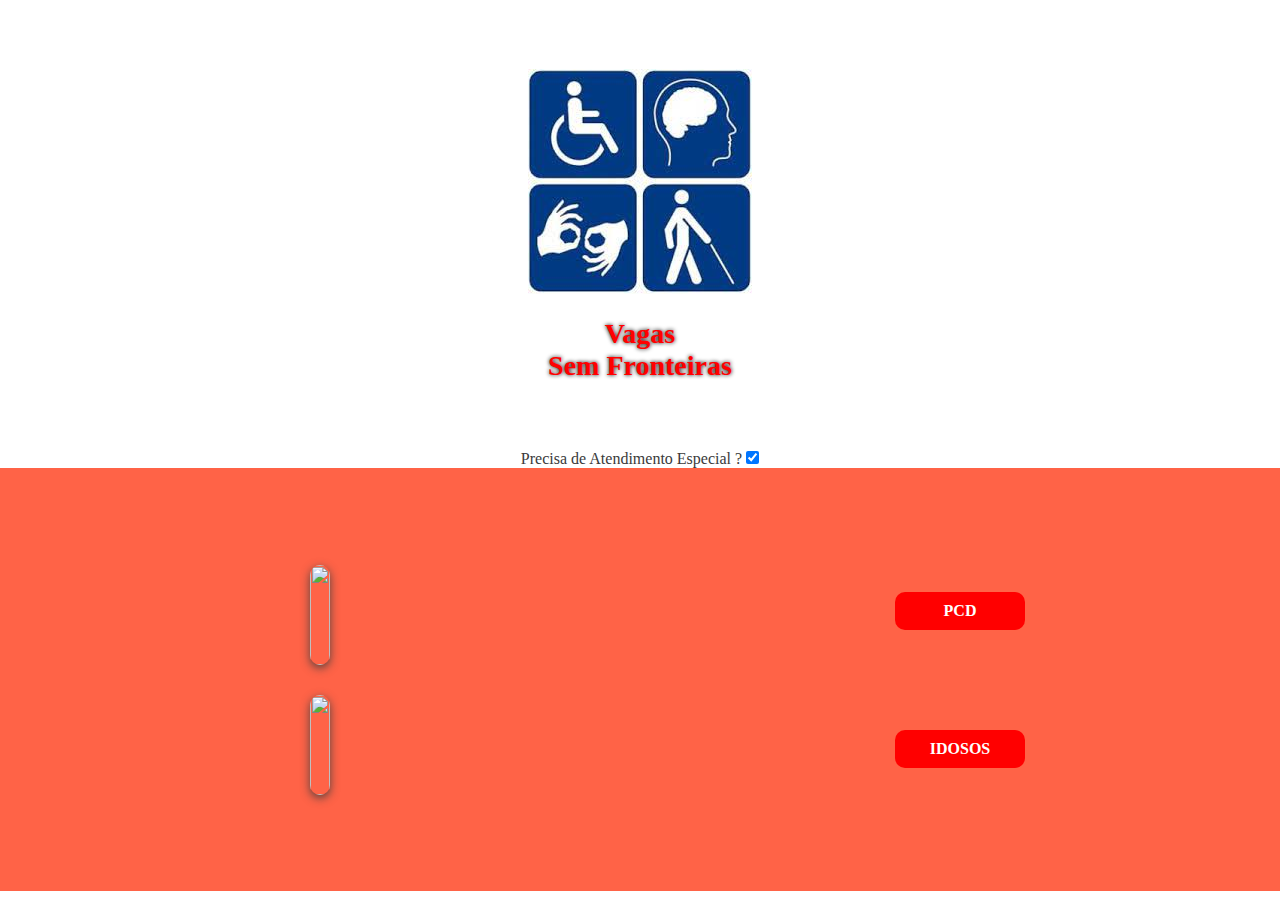
==== index.html @ 31e76e37 "app" ====
<!DOCTYPE html>
<html lang="pt-br">
<head>
    <meta charset="UTF-8">
    <meta http-equiv="X-UA-Compatible" content="IE=edge">
    <meta name="viewport" content="width=device-width, initial-scale=1.0">
    <title>tela1</title>
    <link rel="stylesheet" href="style.css">
</head>
<body>
    <header>
        <section>
            <div>
                <img src="[data-uri]" alt="logo">
                <h1>Vagas <br> Sem Fronteiras</h1>
            </div>
        </section>
        <label for="pcd">Precisa de Atendimento Especial ?</label>
        <input type="checkbox" checked>
        <div class="categorias" id="pcd">
            <div>
                <section>
                    <article>
                        <img src="https://www.extraconsult.com.br/wp-content/uploads/2023/02/pcd.png" alt="">
                    </article>
                    <article>
                        <img src="https://encrypted-tbn0.gstatic.com/images?q=tbn:ANd9GcRIGRkD_nqIrDoh0-PrAtom-mF92Uj79-9wsRbvRJULxw7uaOYyGv9GZyttuBcoDxzoT0M&usqp=CAU" alt="">
                    </article>
                </section>
            </div>
            <div class="pcd"> 
                <a href="#">PCD</a>
                <a href="#">IDOSOS</a>
            </div>
        </div>
    </header>
</body>
</html>
---- style.css ----
*{
    padding: 0px;
    margin:0px;
    box-sizing: border-box;
}

header {
    height: 100vh;
    background-color: rgb(255, 255, 255);
    text-align: center;
}

section {
    display: flex;
    flex-direction: column;
    align-items: center;

    height: 50vh;
    text-align: center;
    justify-content: center;
}

section h1{
    margin-top: 20px;
    font-weight: bolder;
    color: red;
    font-size: 28px;
    text-shadow: 0px 0px 4px #000;
}

label{
    color: rgb(58, 58, 58);
}



.categorias{
    display: flex;
    height: 0vh;
    overflow: hidden;
    background-color: tomato;
    transition: all 0.4s;
}

.categorias div:nth-child(1){

    flex: 1;
    height: 100%;
    display: flex;
    justify-content: center;
    align-items: center;
    
}

.categorias div:nth-child(2){
    display:flex ;
    flex-direction: column;
    align-items: center;
    justify-content: center;
    gap: 100px;
    height: 100%;
    flex: 1;
}

input:checked + .categorias{
    height: 47vh;
}

.categorias div:nth-child(1) section{
    display: flex;
    width: 70%;
    gap: 30px;
    flex-direction: column;

}
.categorias div:nth-child(1) article{
  display: flex;
  align-items: center;
  gap: 20px;
  justify-content: center;
}

.categorias div:nth-child(1) article img {
    width:100%;
    height: 100px;
    box-shadow: 0px 3px 10px #413f3fe7;
   border-radius: 20px;
}

.pcd  a {
    width:100%;
    width:130px ;
    padding: 10px;
    background-color: red;
    color: #fff;
    text-decoration: none;
    font-weight: bolder;
    border-radius: 10px;
    transition: all 0.3s;
}

.pcd  a:hover {
    background-color: #000;
}
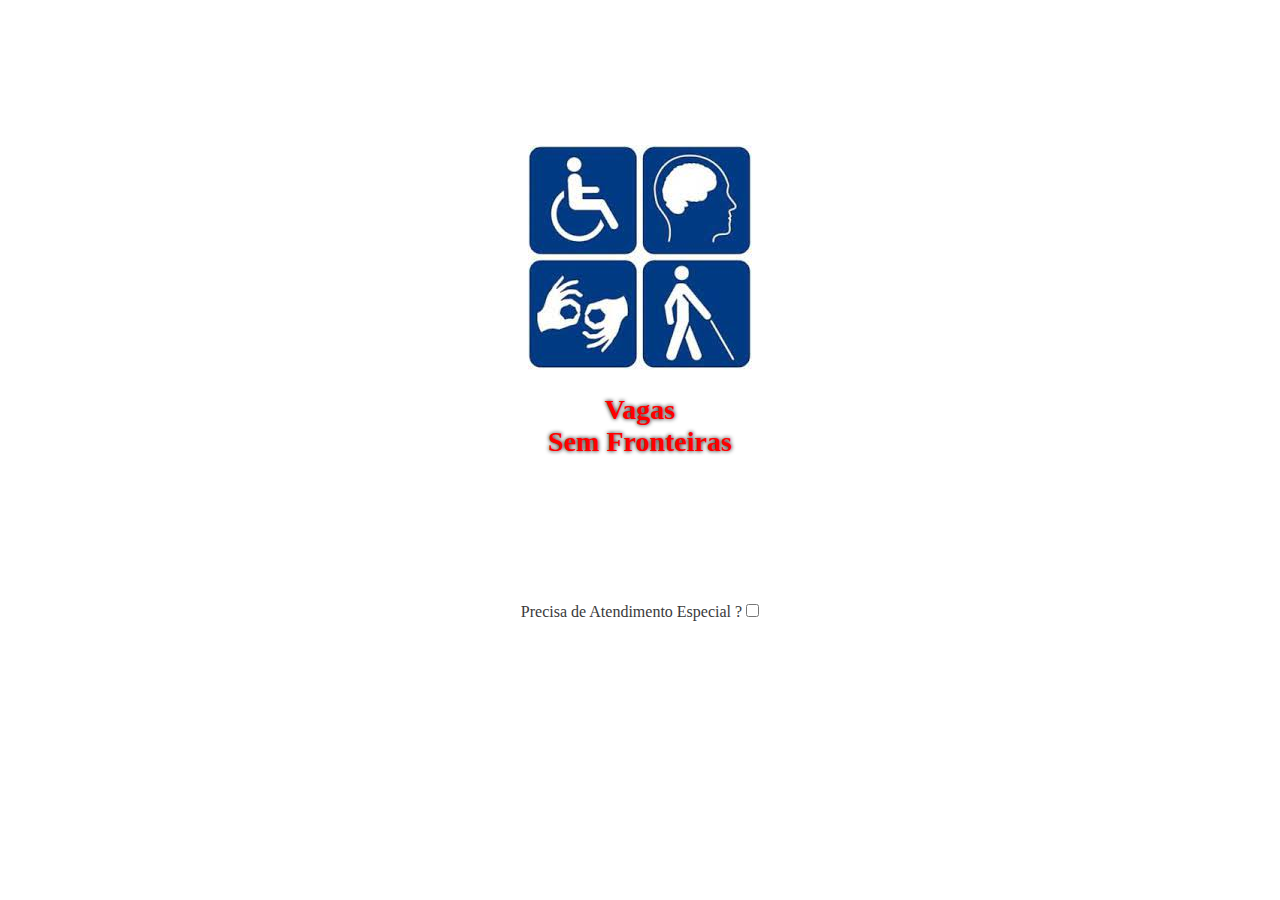
==== commit 3edc0dee: "?" ====
--- a/index.html
+++ b/index.html
@@ -16,7 +16,7 @@
             </div>
         </section>
         <label for="pcd">Precisa de Atendimento Especial ?</label>
-        <input type="checkbox" checked>
+        <input type="checkbox" >
         <div class="categorias" id="pcd">
             <div>
                 <section>
@@ -24,13 +24,9 @@
                         <img src="https://www.extraconsult.com.br/wp-content/uploads/2023/02/pcd.png" alt="">
                     </article>
                     <article>
-                        <img src="https://encrypted-tbn0.gstatic.com/images?q=tbn:ANd9GcRIGRkD_nqIrDoh0-PrAtom-mF92Uj79-9wsRbvRJULxw7uaOYyGv9GZyttuBcoDxzoT0M&usqp=CAU" alt="">
+                        <a href="#">Acessar</a>
                     </article>
                 </section>
-            </div>
-            <div class="pcd"> 
-                <a href="#">PCD</a>
-                <a href="#">IDOSOS</a>
             </div>
         </div>
     </header>
--- a/style.css
+++ b/style.css
@@ -15,7 +15,7 @@
     flex-direction: column;
     align-items: center;
 
-    height: 50vh;
+    height: 67vh;
     text-align: center;
     justify-content: center;
 }
@@ -63,7 +63,7 @@
 }
 
 input:checked + .categorias{
-    height: 47vh;
+    height: 30vh;
 }
 
 .categorias div:nth-child(1) section{
@@ -87,7 +87,7 @@
    border-radius: 20px;
 }
 
-.pcd  a {
+ a {
     width:100%;
     width:130px ;
     padding: 10px;
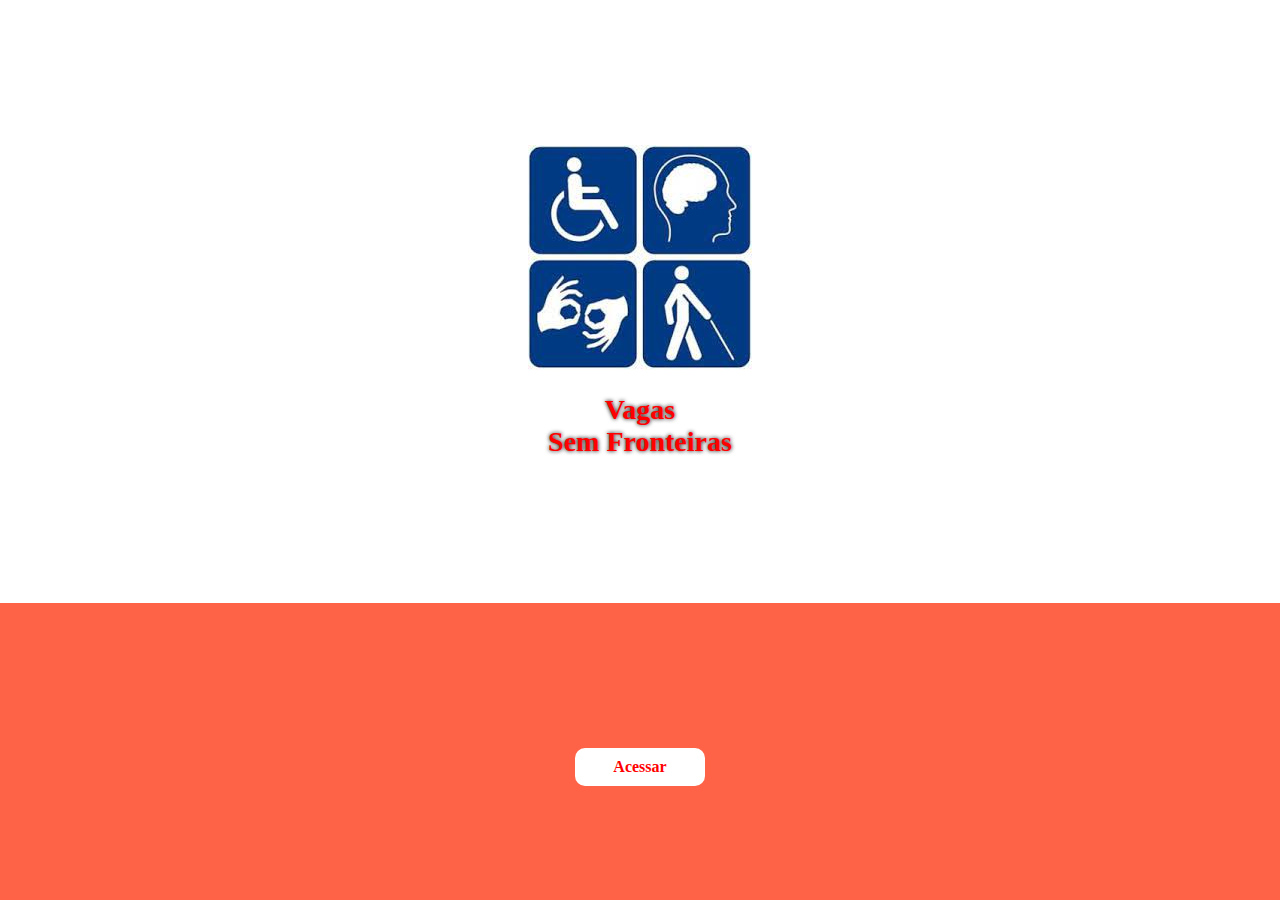
==== commit 0f4bd7c1: "ats" ====
--- a/index.html
+++ b/index.html
@@ -15,16 +15,13 @@
                 <h1>Vagas <br> Sem Fronteiras</h1>
             </div>
         </section>
-        <label for="pcd">Precisa de Atendimento Especial ?</label>
-        <input type="checkbox" >
         <div class="categorias" id="pcd">
             <div>
                 <section>
                     <article>
-                        <img src="https://www.extraconsult.com.br/wp-content/uploads/2023/02/pcd.png" alt="">
                     </article>
                     <article>
-                        <a href="#">Acessar</a>
+                        <a href="cadastro.html" >Acessar</a>
                     </article>
                 </section>
             </div>
--- a/style.css
+++ b/style.css
@@ -36,7 +36,7 @@
 
 .categorias{
     display: flex;
-    height: 0vh;
+    height: 33vh;
     overflow: hidden;
     background-color: tomato;
     transition: all 0.4s;
@@ -62,9 +62,7 @@
     flex: 1;
 }
 
-input:checked + .categorias{
-    height: 30vh;
-}
+
 
 .categorias div:nth-child(1) section{
     display: flex;
@@ -91,15 +89,15 @@
     width:100%;
     width:130px ;
     padding: 10px;
-    background-color: red;
-    color: #fff;
+    background-color: rgb(255, 255, 255);
+    color: #ff0000;
     text-decoration: none;
     font-weight: bolder;
     border-radius: 10px;
     transition: all 0.3s;
 }
-
-.pcd  a:hover {
-    background-color: #000;
+ a:hover {
+    background-color: #000153;
+    color: #fff;
 }
 
